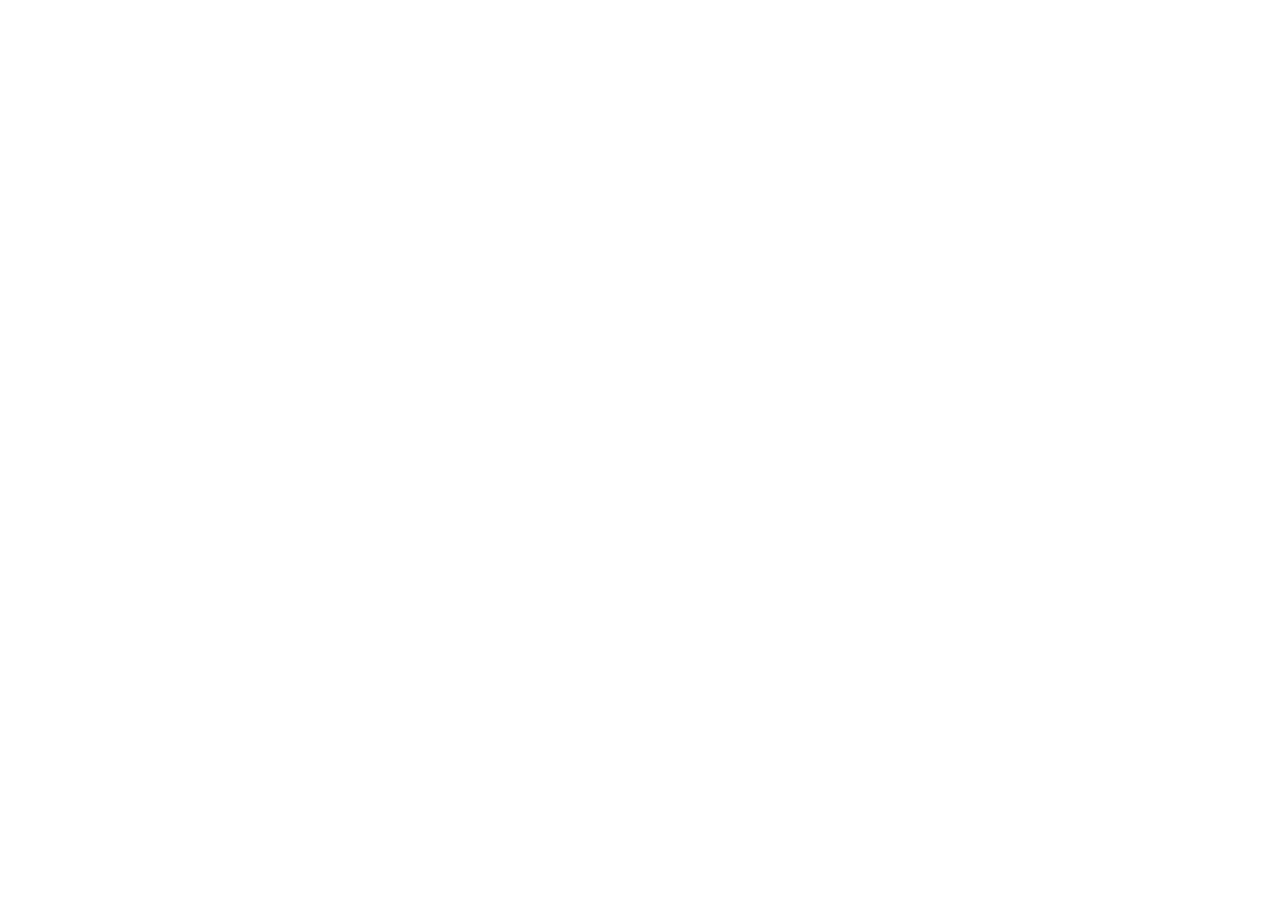
==== data/convert.html @ c667848d "WIP" ====
<html>
<head>
	<meta charset="UTF-8">
	<script src="https://code.jquery.com/jquery-3.5.1.min.js" integrity="sha256-9/aliU8dGd2tb6OSsuzixeV4y/faTqgFtohetphbbj0=" crossorigin="anonymous"></script>
	<script type="text/javascript" src="oracle-cards.json"></script>
</head>
<body>
	<div id="content">
		<button id="master-data" style="display: none;">Data</button>
		<button id="master-index" style="display: none;">Index</button>
		<a id="data" style="display: none;">Click to download</a>
	</div>

	<script>
		(function($) {
			const MTG = {
				saveFile: null,
				cards: [],
				index: [],
			};

			MTG.setupUI = function() {
				$('#master-data').show().on('click', function() {
					MTG.createDownload(MTG.cards, 'masterData', 'master-data');
				});

				$('#master-index').show().on('click', function() {
					MTG.createDownload(MTG.index, 'masterIndex', 'master-index');
				});
			}

			MTG.loadMasterData = function() {
				for (let i = 0; i < oracleCards.length; i++) {
					let oracleCard = oracleCards[i];

					if (
						oracleCard.legalities.commander === 'legal' || 
						oracleCard.legalities.oathbreaker === 'legal' || 
						oracleCard.set_type === 'token' ||
						oracleCard.set === 'eoe'
					) {
						let card = {
							oracle_id: oracleCard.oracle_id,
							name: oracleCard.name,
							type_line: oracleCard.type_line,
							cmc: parseInt(oracleCard.cmc),
							colors: oracleCard.colors,
							mana_cost: oracleCard.mana_cost,
							rarity:oracleCard.rarity,
							commander: oracleCard.legalities.commander === 'legal',
							oathbreaker: oracleCard.legalities.oathbreaker === 'legal',
							images: {
								front: {
									small: 'back.jpeg',
									normal: 'back.jpeg',
								},
								back: {
									small: 'back.jpeg',
									normal: 'back.jpeg',
								},
							},
						};

						if (Object.hasOwnProperty.call(oracleCard, 'image_uris')) {
							card.images.front.small = oracleCard.image_uris.small;
							card.images.front.normal = oracleCard.image_uris.normal;
						}

						if (Object.hasOwnProperty.call(oracleCard, 'card_faces')) {
							if (Object.hasOwnProperty.call(oracleCard.card_faces[0], 'image_uris')) {
								card.images.front.small = oracleCard.card_faces[0].image_uris.small;
								card.images.front.normal = oracleCard.card_faces[0].image_uris.normal;
							}

							if (Object.hasOwnProperty.call(oracleCard.card_faces[1], 'image_uris')) {
								card.images.back.small = oracleCard.card_faces[1].image_uris.small;
								card.images.back.normal = oracleCard.card_faces[1].image_uris.normal;
							}
						}

						this.cards.push(card);
					}
				}

				this.cards.sort(function(a, b) {
					if (a.name > b.name) {
						return 1;
					}

					if (a.name < b.name) {
						return -1;
					}

					return 0;
				});

				for (let i = 0; i < this.cards.length; i++) {
					let card = this.cards[i];

					this.index.push({
						value: card.oracle_id,
						label: card.name
					});
				}
			};

			MTG.createDownload = function(data, index, fileName) {
				let $fileLink = $('#data');
				$fileLink.hide();

				let blob = new Blob(
					[
						JSON.stringify(data, null, 2)
					],
					{
						type: 'application/json'
					}
				);

				if (this.saveFile !== null) {
					window.URL.revokeObjectURL(this.saveFile);
				}
				this.saveFile = window.URL.createObjectURL(blob);

				$fileLink.text(fileName + '.json');
				$fileLink.attr({
					download: fileName + '.json',
					href : this.saveFile
				});
				$fileLink.show();
			};

			$(document).ready(function() {
				MTG.loadMasterData();
				MTG.setupUI();
			});
		})(jQuery);
	</script>
</body>
</html>
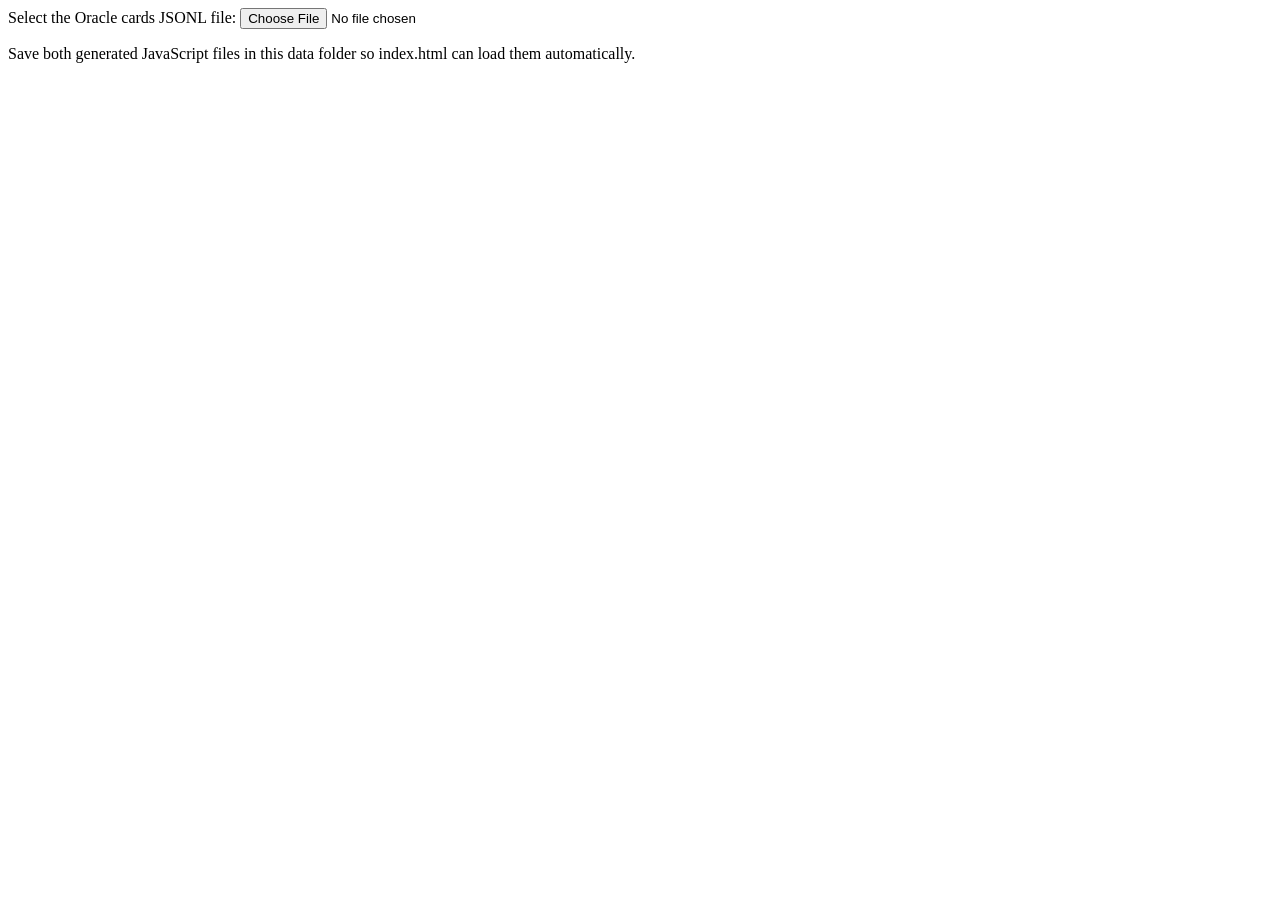
==== commit b31416e6: "WIP" ====
--- a/data/convert.html
+++ b/data/convert.html
@@ -2,10 +2,12 @@
 <head>
 	<meta charset="UTF-8">
 	<script src="https://code.jquery.com/jquery-3.5.1.min.js" integrity="sha256-9/aliU8dGd2tb6OSsuzixeV4y/faTqgFtohetphbbj0=" crossorigin="anonymous"></script>
-	<script type="text/javascript" src="oracle-cards.json"></script>
 </head>
 <body>
 	<div id="content">
+		<label for="oracle-file">Select the Oracle cards JSONL file:</label>
+		<input id="oracle-file" type="file" accept=".jsonl,.ndjson">
+		<p>Save both generated JavaScript files in this data folder so index.html can load them automatically.</p>
 		<button id="master-data" style="display: none;">Data</button>
 		<button id="master-index" style="display: none;">Index</button>
 		<a id="data" style="display: none;">Click to download</a>
@@ -20,24 +22,38 @@
 			};
 
 			MTG.setupUI = function() {
-				$('#master-data').show().on('click', function() {
+				$('#master-data').on('click', function() {
 					MTG.createDownload(MTG.cards, 'masterData', 'master-data');
 				});
 
-				$('#master-index').show().on('click', function() {
+				$('#master-index').on('click', function() {
 					MTG.createDownload(MTG.index, 'masterIndex', 'master-index');
 				});
 			}
 
-			MTG.loadMasterData = function() {
+			MTG.loadMasterData = async function(file) {
+				this.cards = [];
+				this.index = [];
+				const text = await file.text();
+				const oracleCards = text
+					.split(/\r?\n/)
+					.filter(line => line.trim() !== '')
+					.map(line => JSON.parse(line));
+
 				for (let i = 0; i < oracleCards.length; i++) {
 					let oracleCard = oracleCards[i];
+
+					let today = new Date();
+					let dd = String(today.getDate()).padStart(2, '0');
+					let mm = String(today.getMonth() + 1).padStart(2, '0'); //January is 0!
+					let yyyy = today.getFullYear();
+					let currentDate = mm + '-' + dd + '-' + yyyy;
 
 					if (
 						oracleCard.legalities.commander === 'legal' || 
 						oracleCard.legalities.oathbreaker === 'legal' || 
 						oracleCard.set_type === 'token' ||
-						oracleCard.set === 'eoe'
+						oracleCard.released_at >= currentDate
 					) {
 						let card = {
 							oracle_id: oracleCard.oracle_id,
@@ -104,16 +120,16 @@
 				}
 			};
 
-			MTG.createDownload = function(data, index, fileName) {
+			MTG.createDownload = function(data, variableName, fileName) {
 				let $fileLink = $('#data');
 				$fileLink.hide();
 
 				let blob = new Blob(
 					[
-						JSON.stringify(data, null, 2)
+						'const ' + variableName + ' = ' + JSON.stringify(data, null, 2) + ';\n'
 					],
 					{
-						type: 'application/json'
+						type: 'text/javascript'
 					}
 				);
 
@@ -122,17 +138,35 @@
 				}
 				this.saveFile = window.URL.createObjectURL(blob);
 
-				$fileLink.text(fileName + '.json');
+				$fileLink.text(fileName + '.js');
 				$fileLink.attr({
-					download: fileName + '.json',
+					download: fileName + '.js',
 					href : this.saveFile
 				});
 				$fileLink.show();
 			};
 
 			$(document).ready(function() {
-				MTG.loadMasterData();
 				MTG.setupUI();
+				$('#oracle-file').on('change', async function() {
+					const file = this.files[0];
+					if (!file) {
+						return;
+					}
+
+					this.disabled = true;
+					$('#master-data, #master-index, #data').hide();
+					try {
+						await MTG.loadMasterData(file);
+						$('#master-data, #master-index').show();
+					} catch (error) {
+						console.error(error);
+						alert('Could not load or convert the card data: ' + error.message);
+					} finally {
+						this.disabled = false;
+						this.value = '';
+					}
+				});
 			});
 		})(jQuery);
 	</script>
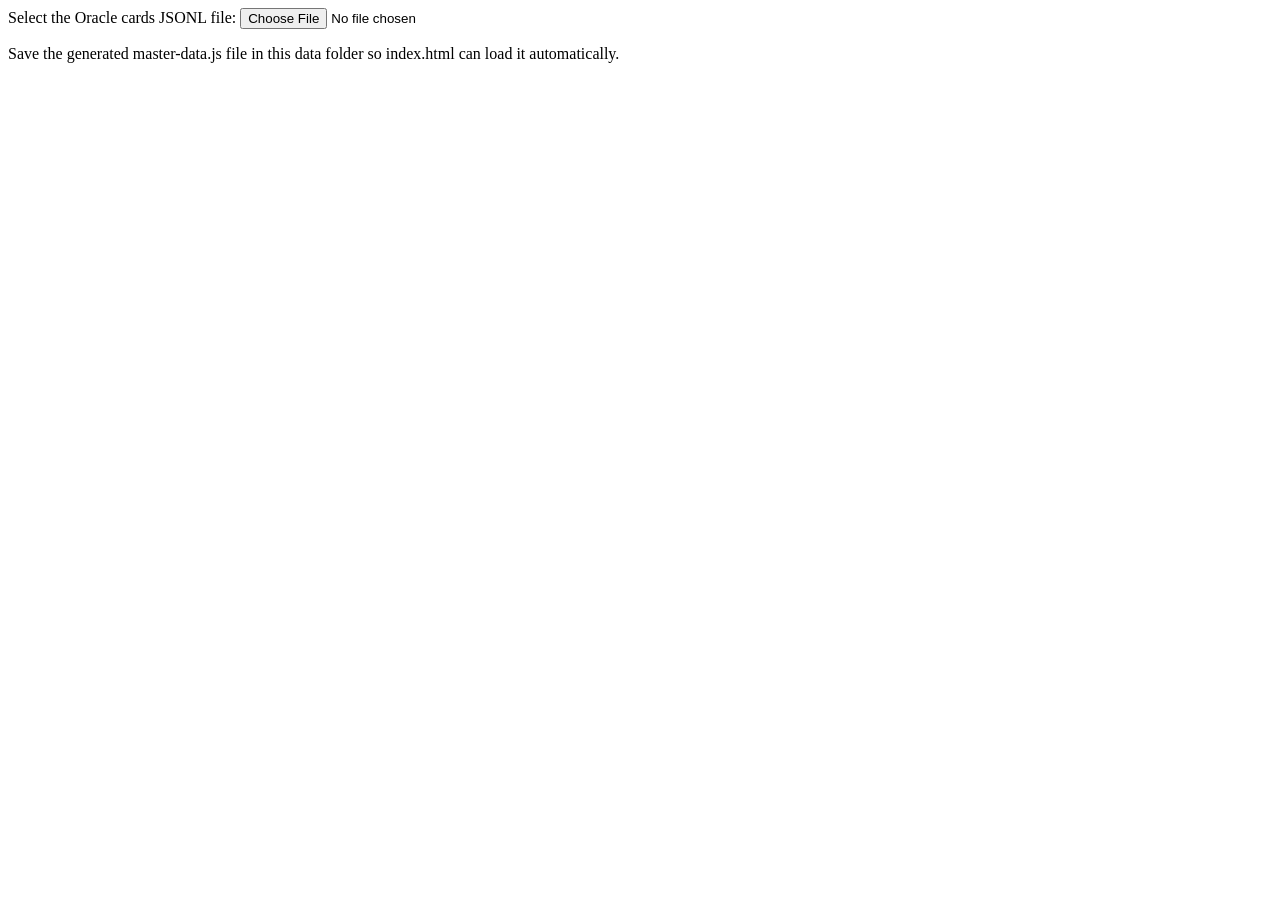
==== commit fa30dd17: "WIP" ====
--- a/data/convert.html
+++ b/data/convert.html
@@ -1,15 +1,16 @@
-<html>
+<!DOCTYPE html>
+<html lang="en">
 <head>
 	<meta charset="UTF-8">
+	<title>MTG Oracle Data Converter</title>
 	<script src="https://code.jquery.com/jquery-3.5.1.min.js" integrity="sha256-9/aliU8dGd2tb6OSsuzixeV4y/faTqgFtohetphbbj0=" crossorigin="anonymous"></script>
 </head>
 <body>
 	<div id="content">
 		<label for="oracle-file">Select the Oracle cards JSONL file:</label>
 		<input id="oracle-file" type="file" accept=".jsonl,.ndjson">
-		<p>Save both generated JavaScript files in this data folder so index.html can load them automatically.</p>
+		<p>Save the generated master-data.js file in this data folder so index.html can load it automatically.</p>
 		<button id="master-data" style="display: none;">Data</button>
-		<button id="master-index" style="display: none;">Index</button>
 		<a id="data" style="display: none;">Click to download</a>
 	</div>
 
@@ -18,40 +19,32 @@
 			const MTG = {
 				saveFile: null,
 				cards: [],
-				index: [],
 			};
 
 			MTG.setupUI = function() {
 				$('#master-data').on('click', function() {
-					MTG.createDownload(MTG.cards, 'masterData', 'master-data');
-				});
-
-				$('#master-index').on('click', function() {
-					MTG.createDownload(MTG.index, 'masterIndex', 'master-index');
+					MTG.createDownload();
 				});
 			}
 
 			MTG.loadMasterData = async function(file) {
 				this.cards = [];
-				this.index = [];
 				const text = await file.text();
-				const oracleCards = text
-					.split(/\r?\n/)
-					.filter(line => line.trim() !== '')
-					.map(line => JSON.parse(line));
+				const today = new Date();
+				const year = today.getFullYear();
+				const month = String(today.getMonth() + 1).padStart(2, '0');
+				const day = String(today.getDate()).padStart(2, '0');
+				const currentDate = `${year}-${month}-${day}`;
 
-				for (let i = 0; i < oracleCards.length; i++) {
-					let oracleCard = oracleCards[i];
-
-					let today = new Date();
-					let dd = String(today.getDate()).padStart(2, '0');
-					let mm = String(today.getMonth() + 1).padStart(2, '0'); //January is 0!
-					let yyyy = today.getFullYear();
-					let currentDate = mm + '-' + dd + '-' + yyyy;
+				for (const line of text.split(/\r?\n/)) {
+					if (line.trim() === '') {
+						continue;
+					}
+					const oracleCard = JSON.parse(line);
 
 					if (
-						oracleCard.legalities.commander === 'legal' || 
-						oracleCard.legalities.oathbreaker === 'legal' || 
+						oracleCard.legalities.commander === 'legal' ||
+						oracleCard.legalities.oathbreaker === 'legal' ||
 						oracleCard.set_type === 'token' ||
 						oracleCard.released_at >= currentDate
 					) {
@@ -109,24 +102,15 @@
 
 					return 0;
 				});
-
-				for (let i = 0; i < this.cards.length; i++) {
-					let card = this.cards[i];
-
-					this.index.push({
-						value: card.oracle_id,
-						label: card.name
-					});
-				}
 			};
 
-			MTG.createDownload = function(data, variableName, fileName) {
+			MTG.createDownload = function() {
 				let $fileLink = $('#data');
 				$fileLink.hide();
 
 				let blob = new Blob(
 					[
-						'const ' + variableName + ' = ' + JSON.stringify(data, null, 2) + ';\n'
+						'const masterData = ' + JSON.stringify(this.cards, null, 2) + ';\n'
 					],
 					{
 						type: 'text/javascript'
@@ -138,9 +122,9 @@
 				}
 				this.saveFile = window.URL.createObjectURL(blob);
 
-				$fileLink.text(fileName + '.js');
+				$fileLink.text('master-data.js');
 				$fileLink.attr({
-					download: fileName + '.js',
+					download: 'master-data.js',
 					href : this.saveFile
 				});
 				$fileLink.show();
@@ -155,10 +139,10 @@
 					}
 
 					this.disabled = true;
-					$('#master-data, #master-index, #data').hide();
+					$('#master-data, #data').hide();
 					try {
 						await MTG.loadMasterData(file);
-						$('#master-data, #master-index').show();
+						$('#master-data').show();
 					} catch (error) {
 						console.error(error);
 						alert('Could not load or convert the card data: ' + error.message);
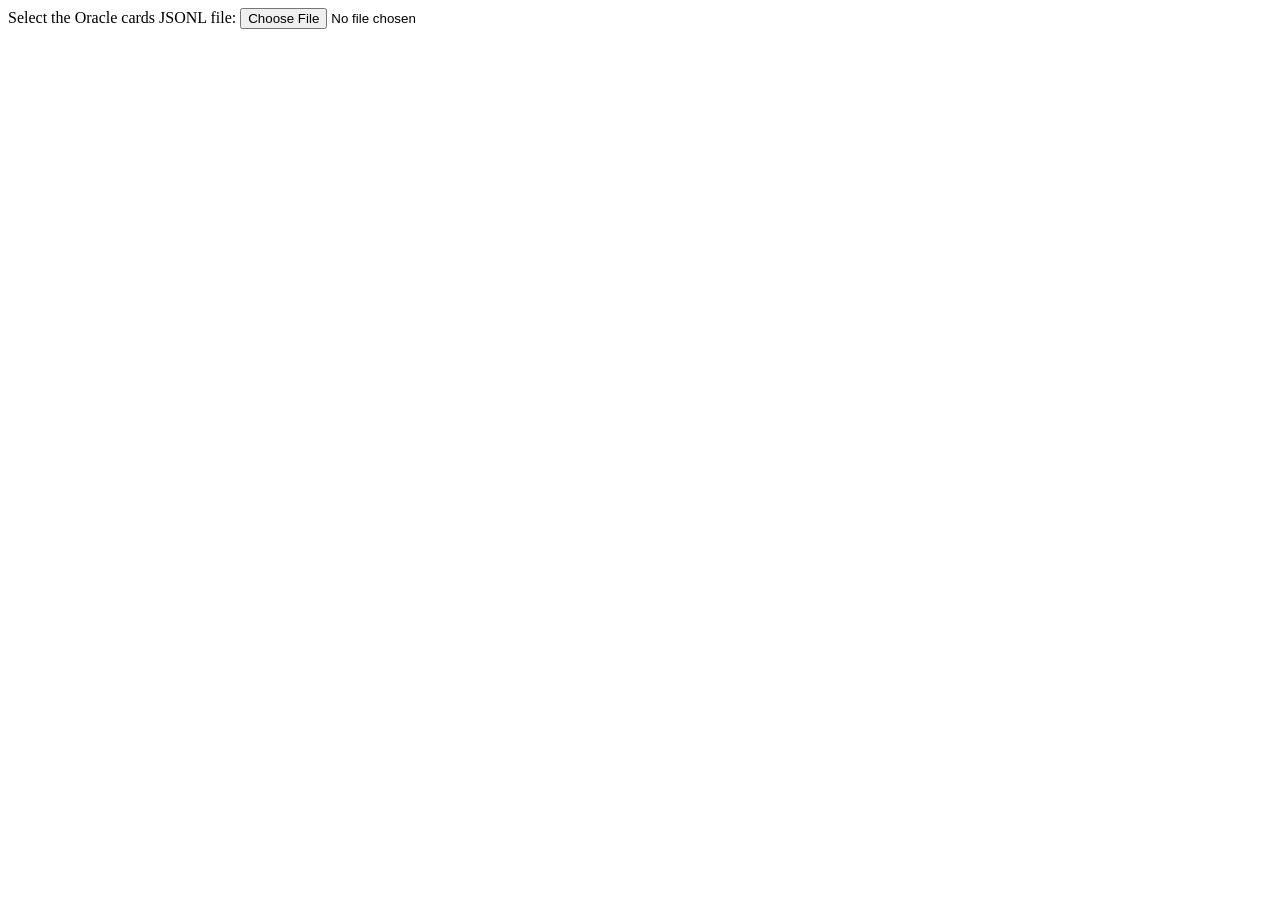
==== commit e15e077a: "WIP" ====
--- a/data/convert.html
+++ b/data/convert.html
@@ -9,7 +9,6 @@
 	<div id="content">
 		<label for="oracle-file">Select the Oracle cards JSONL file:</label>
 		<input id="oracle-file" type="file" accept=".jsonl,.ndjson">
-		<p>Save the generated master-data.js file in this data folder so index.html can load it automatically.</p>
 		<button id="master-data" style="display: none;">Data</button>
 		<a id="data" style="display: none;">Click to download</a>
 	</div>
@@ -20,12 +19,6 @@
 				saveFile: null,
 				cards: [],
 			};
-
-			MTG.setupUI = function() {
-				$('#master-data').on('click', function() {
-					MTG.createDownload();
-				});
-			}
 
 			MTG.loadMasterData = async function(file) {
 				this.cards = [];
@@ -55,6 +48,7 @@
 							cmc: parseInt(oracleCard.cmc),
 							colors: oracleCard.colors,
 							mana_cost: oracleCard.mana_cost,
+							layout: oracleCard.layout,
 							rarity:oracleCard.rarity,
 							commander: oracleCard.legalities.commander === 'legal',
 							oathbreaker: oracleCard.legalities.oathbreaker === 'legal',
@@ -131,7 +125,6 @@
 			};
 
 			$(document).ready(function() {
-				MTG.setupUI();
 				$('#oracle-file').on('change', async function() {
 					const file = this.files[0];
 					if (!file) {
@@ -139,10 +132,10 @@
 					}
 
 					this.disabled = true;
-					$('#master-data, #data').hide();
+					$('#data').hide();
 					try {
 						await MTG.loadMasterData(file);
-						$('#master-data').show();
+						MTG.createDownload();
 					} catch (error) {
 						console.error(error);
 						alert('Could not load or convert the card data: ' + error.message);
